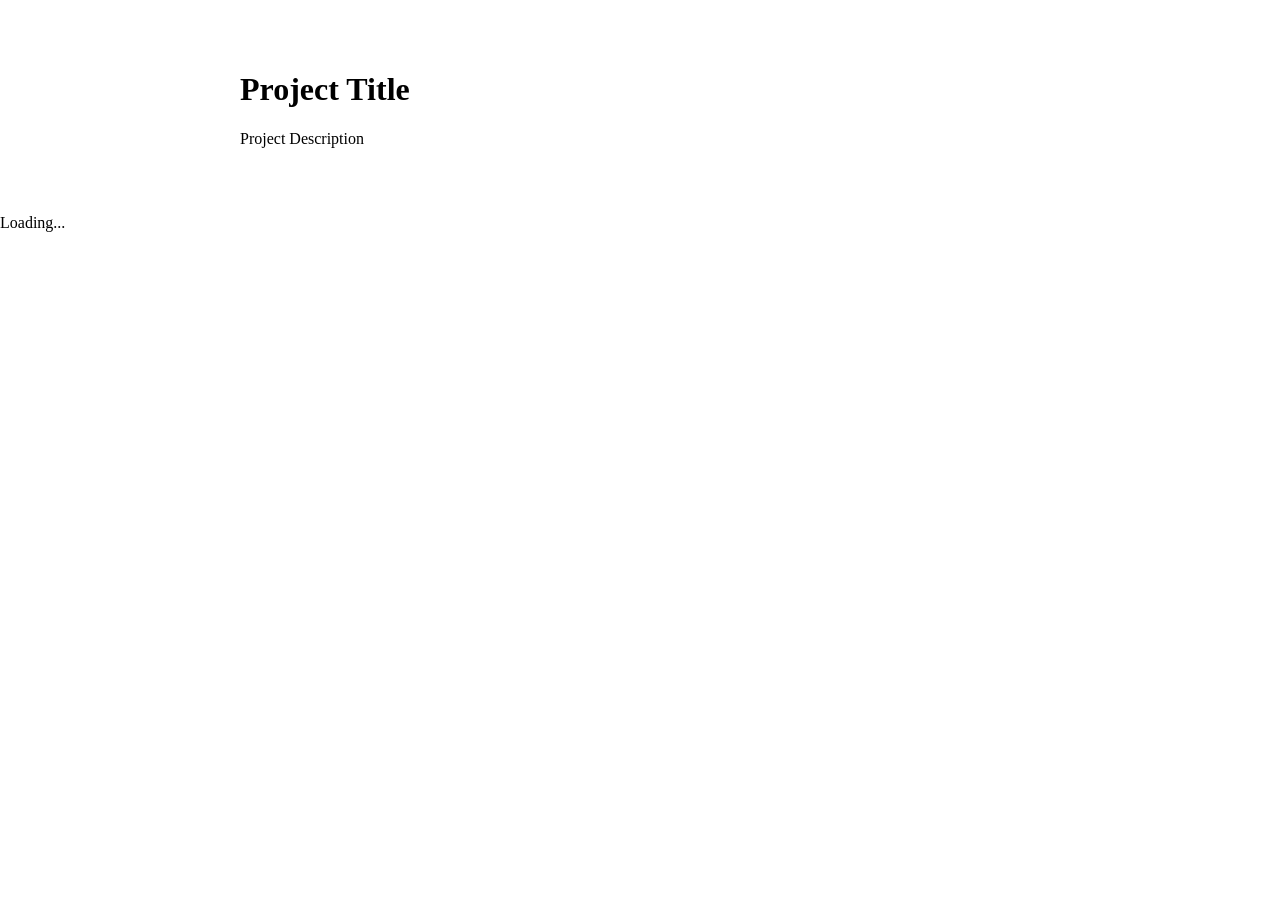
==== _empty-project (1)/index.html @ 2a958ee3 "update" ====
<!DOCTYPE html>
<html lang="en">

<head>
  <meta charset="utf-8" />
  <meta name="viewport" content="width=device-width, initial-scale=1.0">

  <title>Fragment of Memory</title>

  <link rel="stylesheet" type="text/css" href="style.css">

  <script src="lib/p5.js"></script>
  <script src="lib/p5.sound.js"></script>

  <!-- Alternatively, you can import the library via CDN (Content Delivery Network). -->
  <!-- <script src="https://cdnjs.cloudflare.com/ajax/libs/p5.js/1.11.3/p5.js"></script> -->
  <!-- <script src="https://cdnjs.cloudflare.com/ajax/libs/p5.js/1.11.3/addons/p5.sound.js"></script> -->
</head>

<body>

  <div class="main-wrapper">
    <h1>Project Title</h1>

    <!-- the following div will contain the p5 canvas. -->
    <div id="p5-canvas-container">
      <!-- p5 canvas will be appended here. -->
    </div>

    <p>Project Description</p>
  </div>

  <!-- the script tag below should always be at the bottom, right before the closing body tag -->
  <script src="sketch.js"></script>
</body>

</html>
---- _empty-project (1)/style.css ----
html,
body {
  margin: 0;
  padding: 0;
}

canvas {
  display: block;
}

.main-wrapper {
  max-width: 800px;
  margin: 0 auto;
  padding: 50px 0;
}
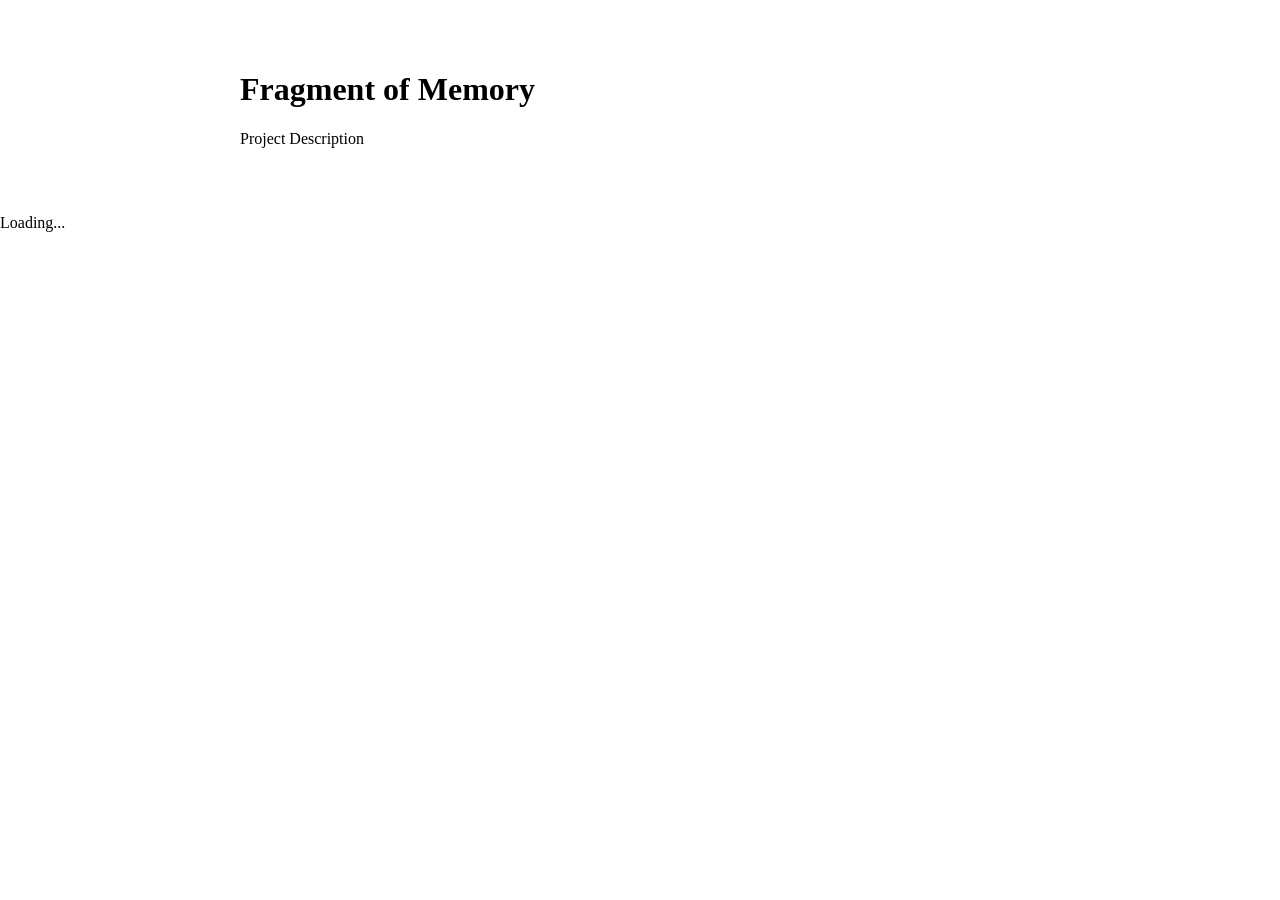
==== commit 00b63a50: "update" ====
--- a/_empty-project (1)/index.html
+++ b/_empty-project (1)/index.html
@@ -20,7 +20,7 @@
 <body>
 
   <div class="main-wrapper">
-    <h1>Project Title</h1>
+    <h1>Fragment of Memory </h1>
 
     <!-- the following div will contain the p5 canvas. -->
     <div id="p5-canvas-container">
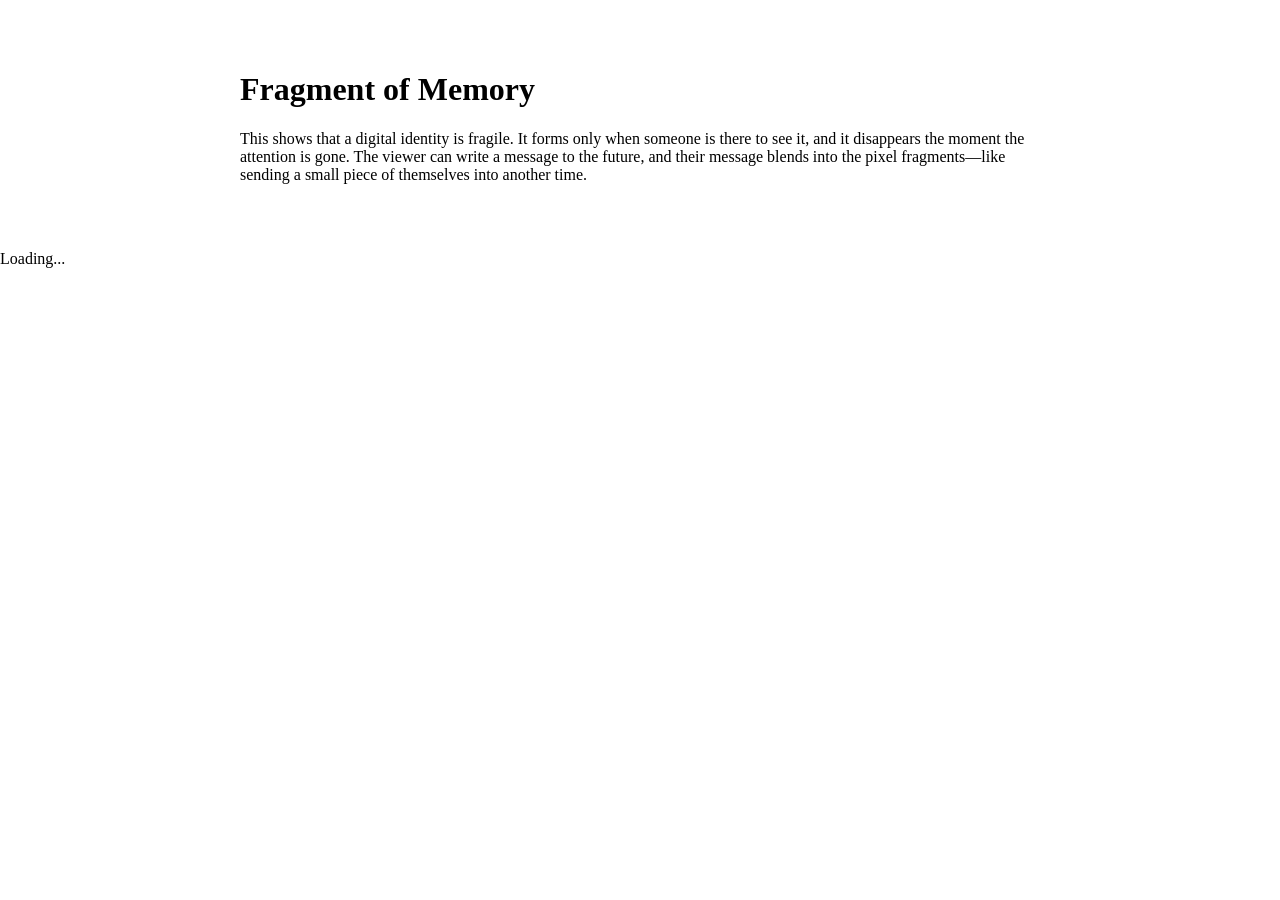
==== commit 95dac0d6: "update" ====
--- a/_empty-project (1)/index.html
+++ b/_empty-project (1)/index.html
@@ -5,7 +5,7 @@
   <meta charset="utf-8" />
   <meta name="viewport" content="width=device-width, initial-scale=1.0">
 
-  <title>Fragment of Memory</title>
+  <title>CC-Lab</title>
 
   <link rel="stylesheet" type="text/css" href="style.css">
 
@@ -27,7 +27,9 @@
       <!-- p5 canvas will be appended here. -->
     </div>
 
-    <p>Project Description</p>
+    <p>This shows that a digital identity is fragile.
+It forms only when someone is there to see it, and it disappears the moment the attention is gone.
+The viewer can write a message to the future, and their message blends into the pixel fragments—like sending a small piece of themselves into another time.</p>
   </div>
 
   <!-- the script tag below should always be at the bottom, right before the closing body tag -->
